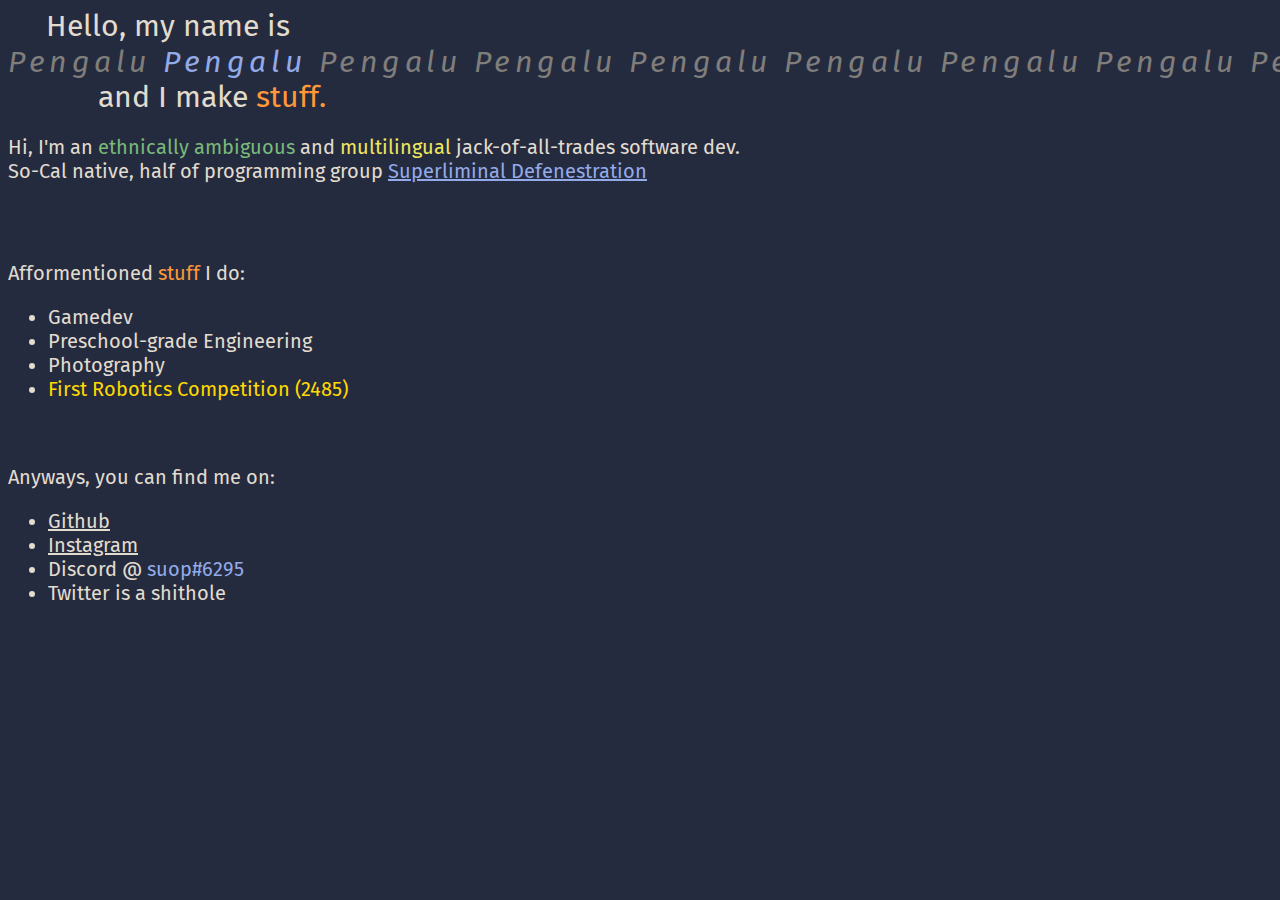
==== index.html @ 70471caf "idk" ====
<head>

    <title>Pengalu</title>
            <meta charset="utf-8" />
                <meta name="viewport"
                    content="initial-scale=1.0, maximum-scale=1.0,minimum-scale=0.5, user-scalable=0,width=device-width">
                <meta name="description" content="blog or something.">
                <meta name="author" content="Pengalu">
                <link rel="stylesheet" href="index.css">
            <link rel="preconnect" href="https://fonts.googleapis.com">
            <link rel="preconnect" href="https://fonts.gstatic.com">
            <link href="https://fonts.googleapis.com/css2?family=Fira+Sans:wght@400&display=swap" rel="stylesheet">
            
            <link href="https://fonts.googleapis.com/css2?family=Source+Code+Pro:ital,wght@1,600&display=swap" rel="stylesheet">
            <link rel="icon" href="favicon.png" />
          
            <meta name="viewport" content="width=device-width" />
           


</head>

<body>

<div class="header">
    <p
        style="position: relative;left: 3vw; height: auto;margin-bottom: 0px;animation-name: fadeIn; animation-duration: 1.5s;padding-bottom: -10px;">
        Hello, my name is</p>
    <em>
        <p class="scrollingText" style="padding-top: 0px;color: rgb(128, 126, 123);margin-bottom: 0px">Pengalu <span
                style="color:rgb(147, 170, 233);">Pengalu </span>Pengalu Pengalu Pengalu Pengalu Pengalu Pengalu Pengalu
            Pengalu Pengalu Pengalu Pengalu Pengalu Pengalu Pengalu Pengalu Pengalu</p>
    </em>
    <p
        style="position: relative;left: 7vw; height: auto;margin-bottom: 0px;padding-top:5px;animation-name: fadeIn; animation-duration: 1.5s;">
        and I make <span class="tooltip" style="color: rgb(255, 152, 56)">stuff<span class="tooltiptext"
                style="bottom:75%;">See below!</span>.</p>


</div>
<div class="content" style="font-family: 'Fira Sans', sans-serif;">

    <p>
        Hi, I'm an <span class="tooltip" style="color: rgb(122, 185, 122);">ethnically ambiguous <span
                class="tooltiptext" style="bottom:75%;">i look like nothing</span></span> and <span
            style="color: rgb(240, 230, 92)" class="tooltip">multilingual <span class="tooltiptext">EN, DE</span></span> jack-of-all-trades software dev.


        <br> So-Cal native, half of programming group <a href="https://superdef.games"
            style="color: rgb(147, 170, 233);" class="tooltip">Superliminal Defenestration<span class="tooltiptext">To
                be expanded</span></a>
    </p>


</div>
<br>
<br>
<div class="content" style="font-family: 'Fira Sans', sans-serif; line-height: normal;">
    <p>Afformentioned <span style="color:rgb(255, 152, 56) ;">stuff</span> I do:</p>
    <ul>
        <li><a>Gamedev</a></li>
        <li><a>Preschool-grade Engineering</a></li>
        <li><a>Photography</a></li>
        <li><a style="color: rgb(255,217,0);" class="tooltip">First Robotics Competition (2485)<span
                    class="tooltiptext">Software Dept.</span></a></li>
    </ul>
    <br>
    <p>Anyways, you can find me on:</p>
    <ul>

        <li><a href="https://github.com/Pengalu">Github</a></li>
        <li><a href="https://instagram.com/pengalu200">Instagram</a></li>
        <li><a>Discord @ <span style="color:rgb(147, 170, 233)" class="tooltip">suop#6295<span class="tooltiptext">Add
                        me!</span></span></a></li>
        <li><a>Twitter is a shithole</a></li>

    </ul>

</div>

</body>
---- index.css ----
html {

    margin: 0;
    height: 100%;
    overflow-x: hidden;
}

a {

    color: inherit;

}

/*
@font-face {
    font-family: lato;
    src: url(Lato-Regular.ttf);
}

@font-face {
    font-family: lato-bold;
    src: url(Lato-Bold.ttf);
}*/
@keyframes typing {
    from {
        width: 0
    }

    to {
        width: 100%
    }
}

@keyframes typingSmall {
    from {
        width: 0
    }

    to {
        width: 2%;
        overflow: show;
    }
}

@keyframes fadeIn {

    from {
        opacity: 0;
    }

    to {
        opacity: 1;
    }
}

body {
    font-family: 'Fira Sans', sans-serif;
    background-color: #252b3f;
    color: rgb(226, 220, 207);
    height: fit-content;
}

.tooltip {
    position: relative;
    display: inline-block;

}

/* Tooltip text */
.tooltip .tooltiptext {
    visibility: hidden;

    font-size: 15px;
    background-color: black;
    color: #fff;
    text-align: center;
    padding: 5px 0;
    border-radius: 6px;

    /* Position the tooltip text - see examples below! */
    position: absolute;
    z-index: 1;
    width: 120px;
    bottom: 100%;
    left: 50%;
    margin-left: -60px;
    /* Use half of the width (120/2 = 60), to center the tooltip */
    line-height: 15px;
}

/* Show the tooltip text when you mouse over the tooltip container */
.tooltip:hover .tooltiptext {
    visibility: visible;
}

.header {
    padding: 0%;
    margin: 0px;
    font-size: 0.8cm;

    font-family: 'Fira Sans', sans-serif;

}

.content {
    font-family: 'Fira Sans', sans-serif;
    font-size: 20px;
    font-family: lato;
    margin-top: 0px;
    margin-bottom: 0px;
    padding-top: 0px;
    padding-bottom: 0px;
    line-height: auto;
}

.scrollingText {
    white-space: nowrap;
    overflow: hidden;
    border-right: rgb(219, 204, 172) 3px solid;

    margin: 0 auto;
    letter-spacing: .15em;




    position: absolute;

    display: block;


    width: auto;
    height: 60px;



    animation-name: typing;
    animation-duration: 3.5s;

    animation-fill-mode: both;
}
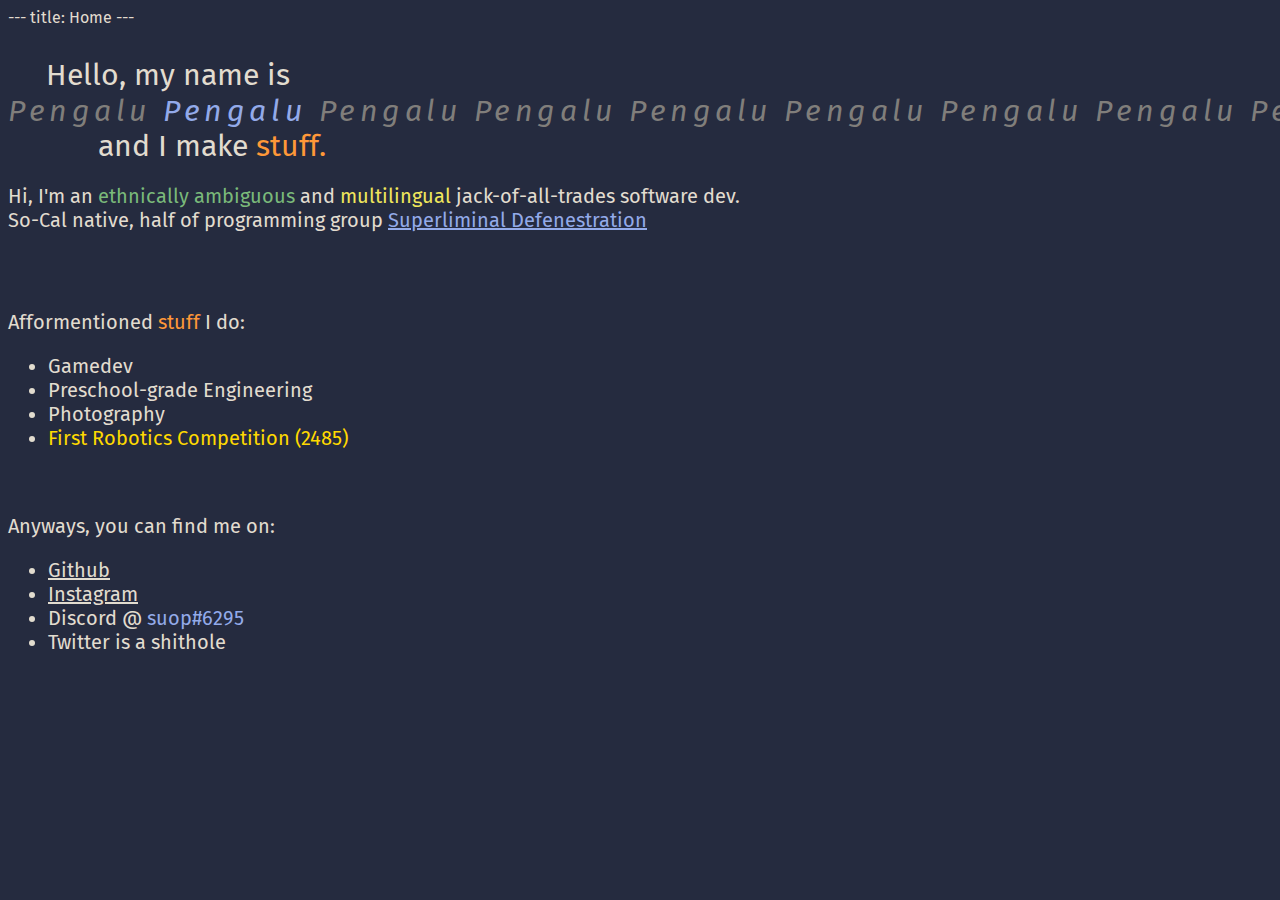
==== commit a07f621a: "title" ====
--- a/index.html
+++ b/index.html
@@ -1,7 +1,8 @@
-
+---
+title: Home
+---
 <head>
-
-    <title>Pengalu</title>
+<title>{{ page.title }}</title>
             <meta charset="utf-8" />
                 <meta name="viewport"
                     content="initial-scale=1.0, maximum-scale=1.0,minimum-scale=0.5, user-scalable=0,width=device-width">
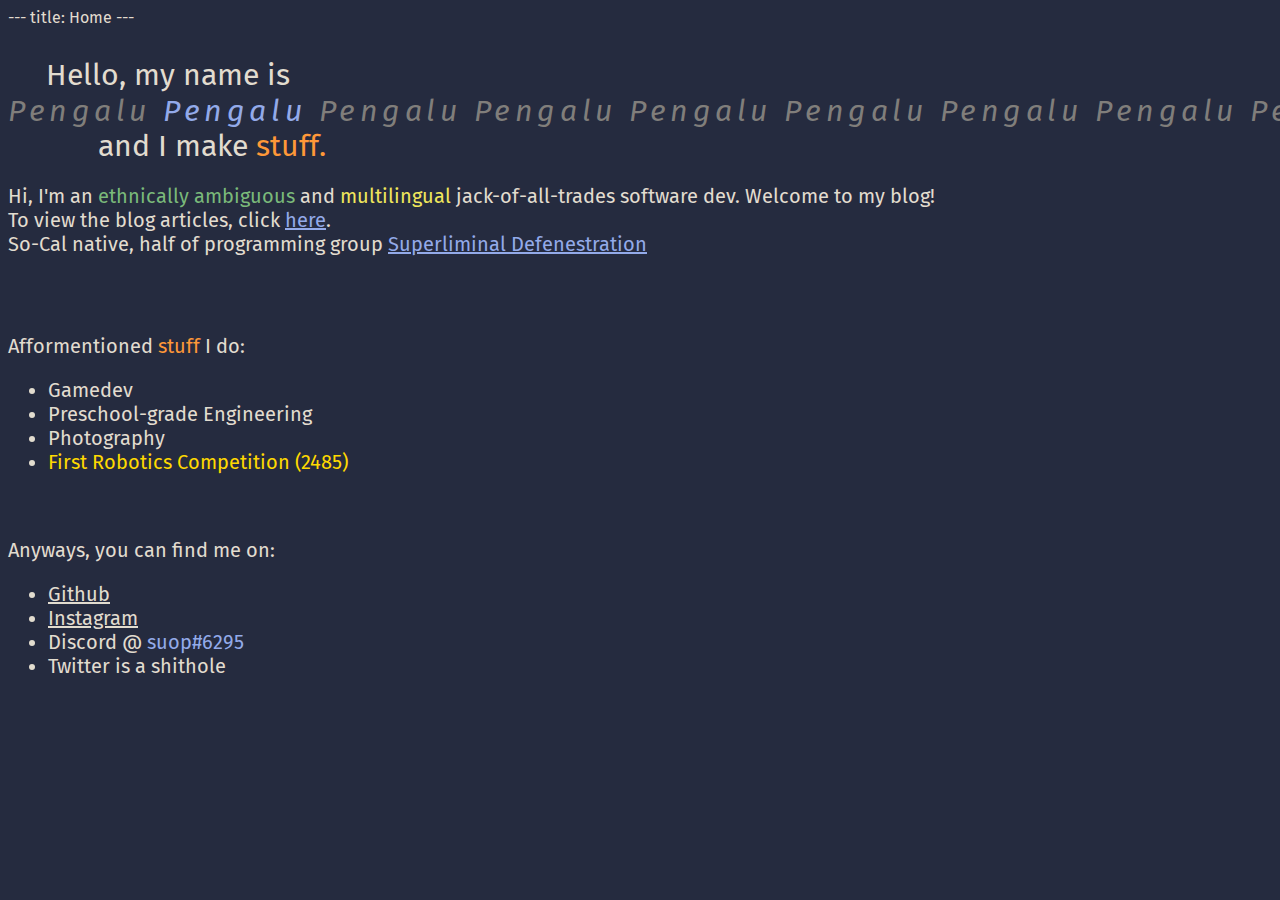
==== commit 62fc3c1e: "blog navigation" ====
--- a/index.html
+++ b/index.html
@@ -45,8 +45,9 @@
     <p>
         Hi, I'm an <span class="tooltip" style="color: rgb(122, 185, 122);">ethnically ambiguous <span
                 class="tooltiptext" style="bottom:75%;">i look like nothing</span></span> and <span
-            style="color: rgb(240, 230, 92)" class="tooltip">multilingual <span class="tooltiptext">EN, DE</span></span> jack-of-all-trades software dev.
-
+            style="color: rgb(240, 230, 92)" class="tooltip">multilingual <span class="tooltiptext">EN, DE</span></span> jack-of-all-trades software dev. Welcome to my blog!
+        <br>
+        To view the blog articles, click <a href="blog.html" style="color: rgb(147, 170, 233);">here</a>.
 
         <br> So-Cal native, half of programming group <a href="https://superdef.games"
             style="color: rgb(147, 170, 233);" class="tooltip">Superliminal Defenestration<span class="tooltiptext">To
--- a/index.css
+++ b/index.css
@@ -112,6 +112,16 @@
     padding-bottom: 0px;
     line-height: auto;
 }
+.blogContent {
+    font-family: 'Fira Sans', sans-serif;
+    font-size: 20px;
+    font-family: lato;
+    margin-top: 0px;
+    margin-bottom: 0px;
+    padding-top: 0px;
+    padding-bottom: 0px;
+    line-height: auto;
+}
 
 .scrollingText {
     white-space: nowrap;
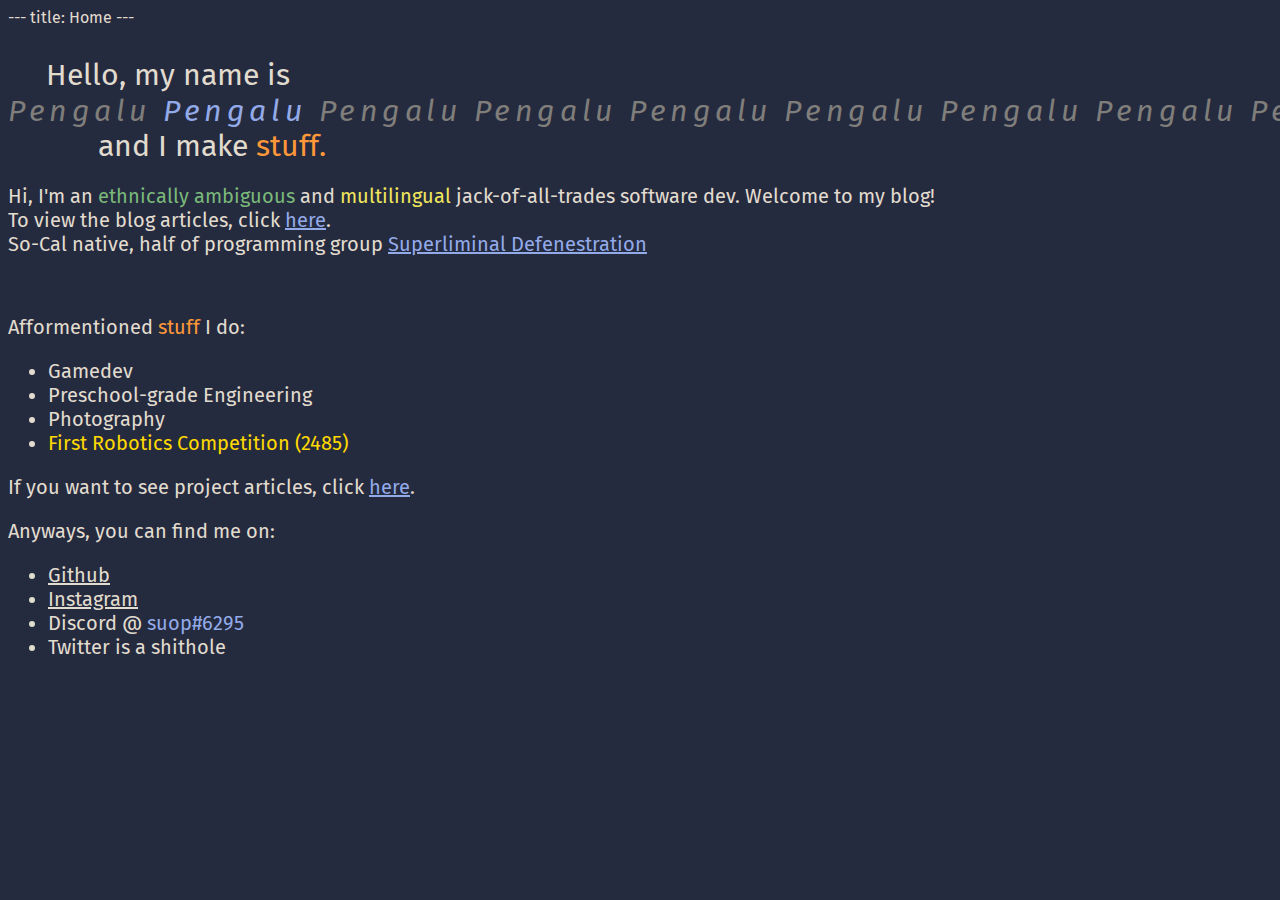
==== commit c4693ecc: "more shilling" ====
--- a/index.html
+++ b/index.html
@@ -57,7 +57,7 @@
 
 </div>
 <br>
-<br>
+
 <div class="content" style="font-family: 'Fira Sans', sans-serif; line-height: normal;">
     <p>Afformentioned <span style="color:rgb(255, 152, 56) ;">stuff</span> I do:</p>
     <ul>
@@ -67,6 +67,7 @@
         <li><a style="color: rgb(255,217,0);" class="tooltip">First Robotics Competition (2485)<span
                     class="tooltiptext">Software Dept.</span></a></li>
     </ul>
+    If you want to see project articles, click <a href="blog.html" style="color: rgb(147, 170, 233);">here</a>.
     <br>
     <p>Anyways, you can find me on:</p>
     <ul>
